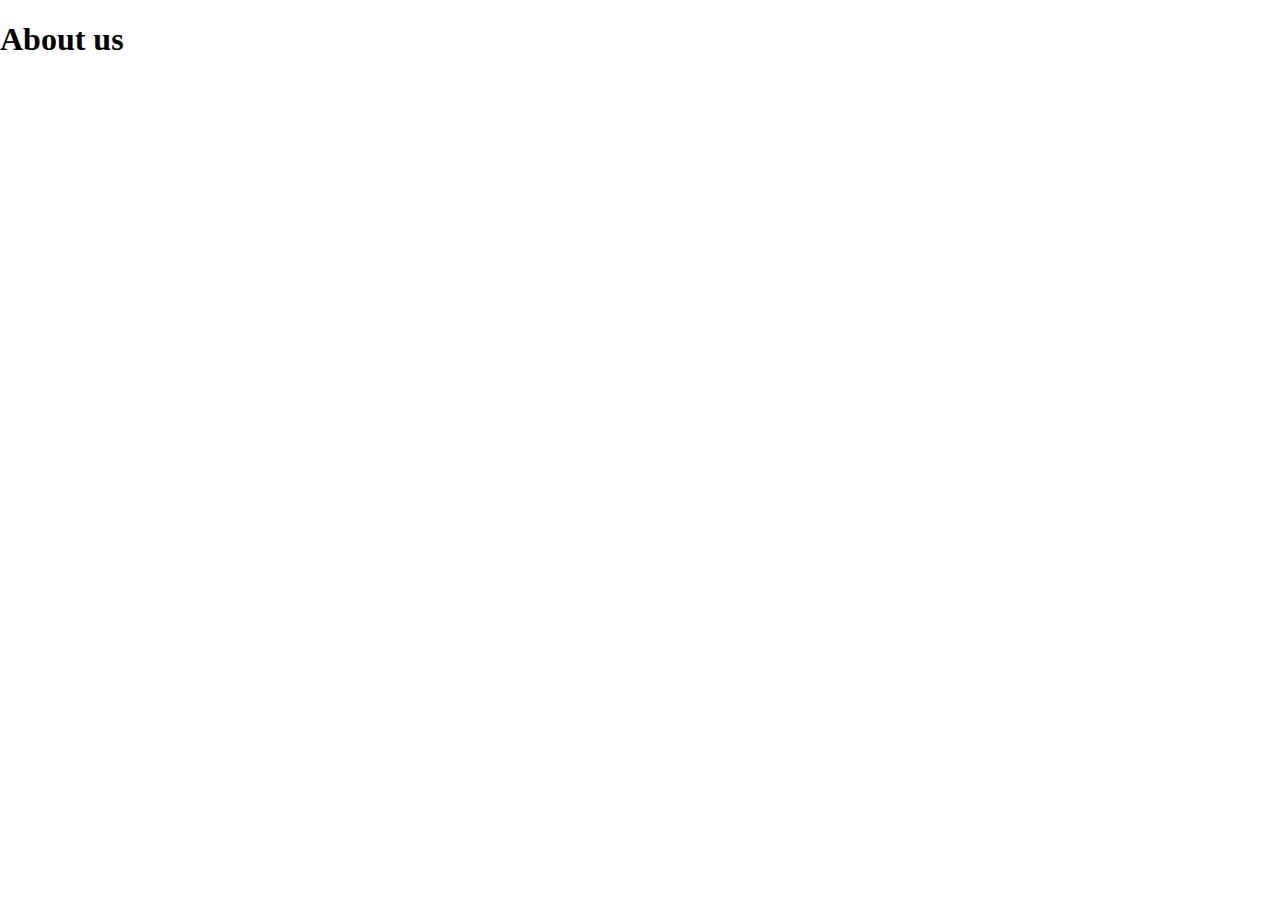
==== about.html @ 0ac8be2b "create about.html" ====
<!DOCTYPE html>
<html lang="en">
<head>
    <meta charset="UTF-8">
    <meta name="viewport" content="width=device-width, initial-scale=1.0">
    <title>About us</title>
    <link rel="stylesheet" href="style.css"/>
</head>
<body>
  <h1>About us</h1>  
</body>
</html>
---- style.css ----
*{
box-sizing:border-box;
}
body{
    margin:0;

}
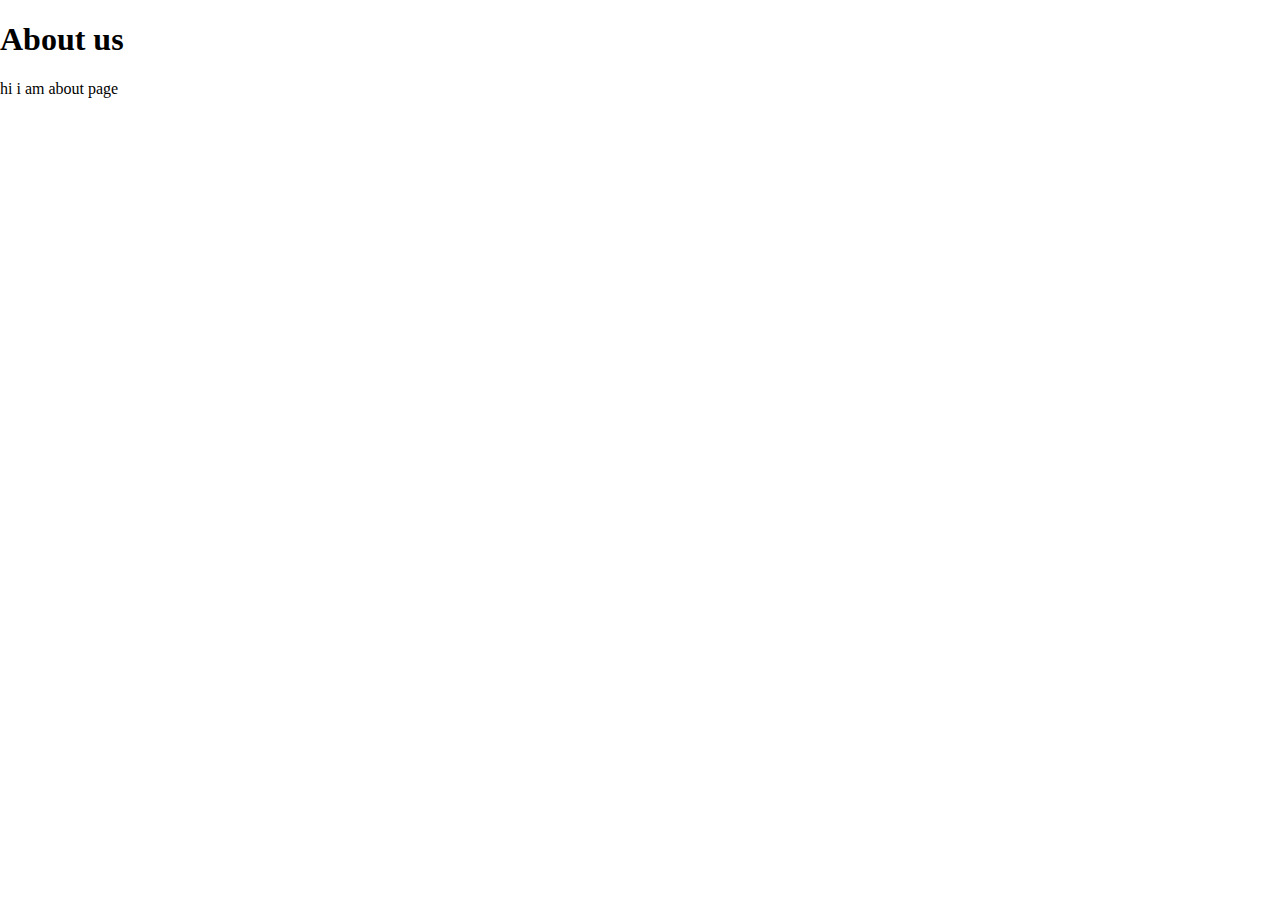
==== commit cde73ed3: "add intro paragraph" ====
--- a/about.html
+++ b/about.html
@@ -7,6 +7,7 @@
     <link rel="stylesheet" href="style.css"/>
 </head>
 <body>
-  <h1>About us</h1>  
+  <h1>About us</h1> 
+  <p>hi i am about page</p> 
 </body>
 </html>